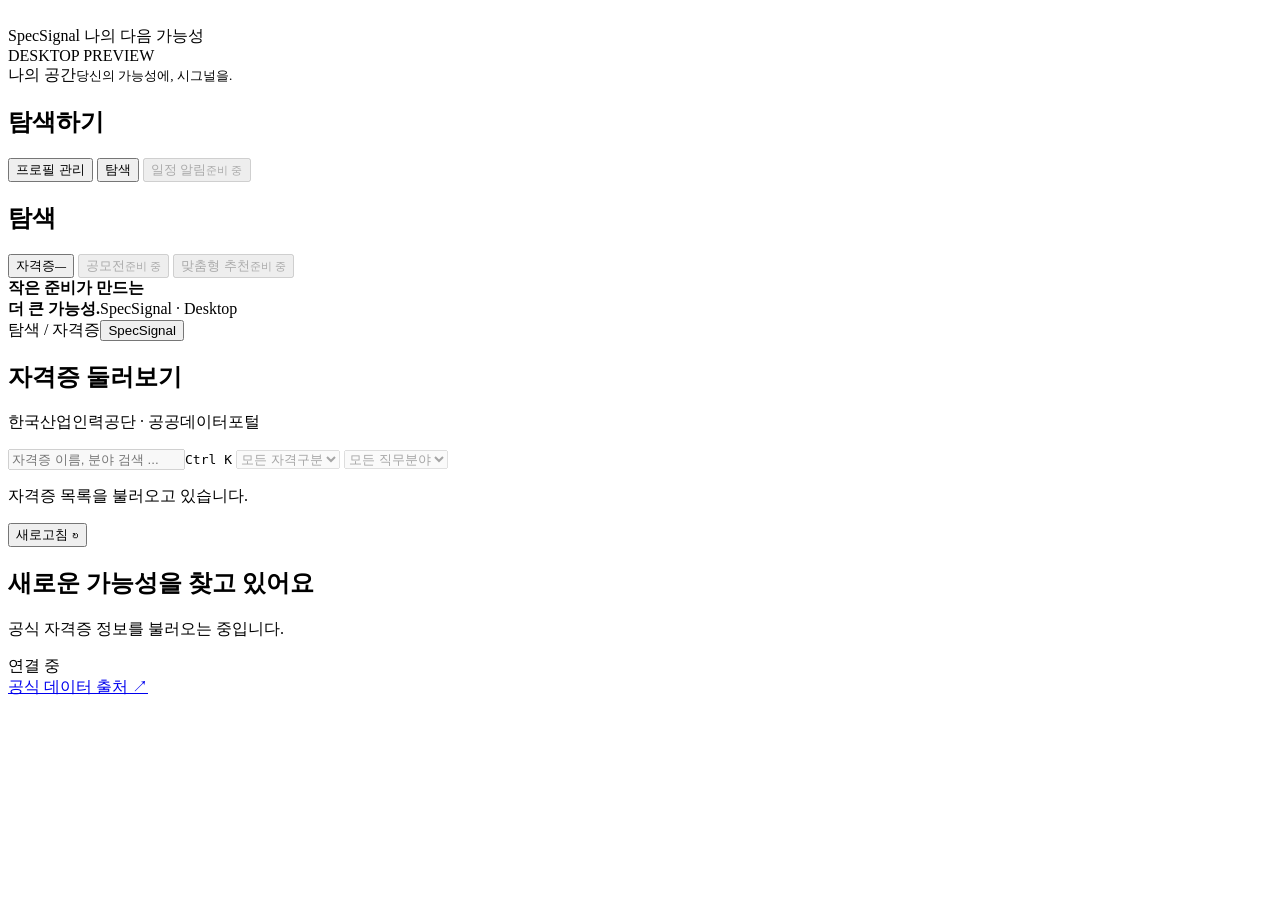
==== src/web/catalog-legacy.html @ 891e995f "프로토타입 데스크톱 앱" ====
﻿<!doctype html>
<html lang="ko">
<head>
  <meta charset="utf-8"><meta name="viewport" content="width=device-width, initial-scale=1">
  <title>SpecSignal · 자격증 둘러보기</title>
  <link rel="stylesheet" href="/catalog-legacy.css"><script src="/catalog-legacy.js" defer></script>
</head>
<body>
  <header class="titlebar">
    <img class="titlebar-art" src="/assets/titlebar.svg" alt="">
    <div class="titlebar-label pywebview-drag-region">SpecSignal <span>나의 다음 가능성</span></div>
    <div class="window-controls" id="window-controls" hidden>
      <button id="window-minimize" type="button" aria-label="창 최소화">−</button>
      <button id="window-maximize" type="button" aria-label="창 최대화 또는 복원">□</button>
      <button id="window-close" type="button" aria-label="앱 닫기">×</button>
    </div>
    <span class="preview-label" id="preview-label">DESKTOP PREVIEW</span>
  </header>
  <div class="app-layout">
    <aside class="sidebar" aria-label="주 메뉴">
      <div class="identity"><span id="profile-name">나의 공간</span><small>당신의 가능성에, 시그널을.</small></div>
      <nav>
        <div class="nav-group">
          <h2>탐색하기</h2>
          <button class="nav-item" id="profile-open" type="button"><img src="/assets/home.svg" alt=""><span>프로필 관리</span></button>
          <button class="nav-item" id="explore" type="button"><img src="/assets/search.svg" alt=""><span>탐색</span></button>
          <button class="nav-item" type="button" disabled title="일정 알림 기능은 준비 중입니다"><img src="/assets/radio.svg" alt=""><span>일정 알림</span><small>준비 중</small></button>
        </div>
        <div class="nav-group">
          <h2>탐색</h2>
          <button class="nav-item active" id="certifications-nav" type="button" aria-current="page"><img src="/assets/list.svg" alt=""><span>자격증</span><small id="count">—</small></button>
          <button class="nav-item" type="button" disabled title="공모전 기능은 준비 중입니다"><img src="/assets/list.svg" alt=""><span>공모전</span><small>준비 중</small></button>
          <button class="nav-item" type="button" disabled title="AI 추천 기능은 준비 중입니다"><img src="/assets/smile.svg" alt=""><span>맞춤형 추천</span><small>준비 중</small></button>
        </div>
      </nav>
      <div class="sidebar-bottom"><strong>작은 준비가 만드는<br>더 큰 가능성.</strong><span>SpecSignal · Desktop</span></div>
    </aside>
    <main id="main-content" class="main-content">
      <div class="workspace-top"><span class="breadcrumb">탐색 <span>/</span> 자격증</span><button class="brand" id="brand-home" type="button">SpecSignal</button></div>
      <section class="page-heading" aria-labelledby="catalog-title"><h1 id="catalog-title">자격증 둘러보기</h1><p>한국산업인력공단 · 공공데이터포털</p></section>
      <section class="catalog" aria-label="자격증 목록">
        <div class="filters">
          <label class="search"><img src="/assets/search-active.svg" alt=""><input id="search" type="search" placeholder="자격증 이름, 분야 검색 ..." aria-label="자격증 이름, 분야 또는 코드 검색" disabled><kbd>Ctrl K</kbd></label>
          <label class="select-wrap"><select id="category" aria-label="자격구분" disabled><option value="">모든 자격구분</option></select><img src="/assets/chevron-short.svg" alt=""></label>
          <label class="select-wrap field-wrap"><select id="field" aria-label="직무분야" disabled><option value="">모든 직무분야</option></select><img src="/assets/chevron.svg" alt=""></label>
        </div>
        <div class="catalog-toolbar"><p id="result-summary" aria-live="polite">자격증 목록을 불러오고 있습니다.</p><button id="reload" type="button" class="text-button">새로고침 ↻</button></div>
        <div id="cards" class="cards" aria-busy="true"></div>
        <div id="empty" class="empty"><div class="loading-ring" aria-hidden="true"></div><h2>새로운 가능성을 찾고 있어요</h2><p>공식 자격증 정보를 불러오는 중입니다.</p></div>
        <button id="more" class="more" type="button" hidden>더 보기</button>
        <details id="error-panel" class="error-panel" hidden><summary>연결 오류 상세</summary><pre id="error"></pre></details>
      </section>
      <footer class="connection" aria-label="데이터 연결 상태"><div><span class="status-dot" id="status-dot"></span><span id="status" role="status" aria-live="polite">연결 중</span><small id="meta"></small></div><a href="https://www.data.go.kr/data/15003024/openapi.do" target="_blank" rel="noreferrer">공식 데이터 출처 ↗</a></footer>
    </main>
  </div>
  <dialog id="info-dialog" class="info-dialog" aria-labelledby="info-title">
    <div class="dialog-toolbar"><span>QUALIFICATION DETAILS</span><button id="close-info" class="icon-button" type="button" aria-label="상세정보 닫기">×</button></div>
    <header class="detail-heading"><p id="info-code"></p><h2 id="info-title">자격증 정보</h2><p>자격증의 기본 정보부터 시험일정까지 한곳에서 확인하세요.</p></header>
    <div class="detail-body">
      <section aria-labelledby="detail-section-title"><div class="section-heading"><h3 id="detail-section-title">자격정보</h3><span>한국산업인력공단 제공</span></div><div id="details-content" aria-live="polite"></div></section>
      <section class="schedule-section" aria-labelledby="schedule-title"><div class="section-heading"><h3 id="schedule-title">시험일정</h3><form id="schedule-form"><label for="year">조회 연도</label><input id="year" type="number" min="1000" max="9999" required><button type="submit">조회</button></form></div><p class="schedule-note">공고된 기간 기준입니다. 같은 회차의 접수기간이 여러 건이면 각각 표시합니다.</p><div id="schedule-content" aria-live="polite"></div></section>
      <p class="detail-disclaimer">응시 전 공식 공고에서 응시요건과 최종 일정을 확인해주세요.</p>
    </div>
  </dialog>
  <dialog id="profile-dialog" class="profile-dialog" aria-labelledby="profile-title">
    <form id="profile-form"><div class="section-heading"><h2 id="profile-title">프로필 관리</h2><button id="profile-close" class="icon-button" type="button" aria-label="프로필 닫기">×</button></div><p>앱에서 사용할 이름을 설정해주세요.</p><label for="display-name">이름</label><input id="display-name" maxlength="20" placeholder="이름을 입력해주세요" autocomplete="nickname"><p class="subtle">이름은 이 기기에만 저장됩니다. 계정 로그인 기능은 준비 중입니다.</p><p id="profile-error" role="alert" hidden></p><button class="primary-button" type="submit">저장하기</button></form>
  </dialog>
</body>
</html>
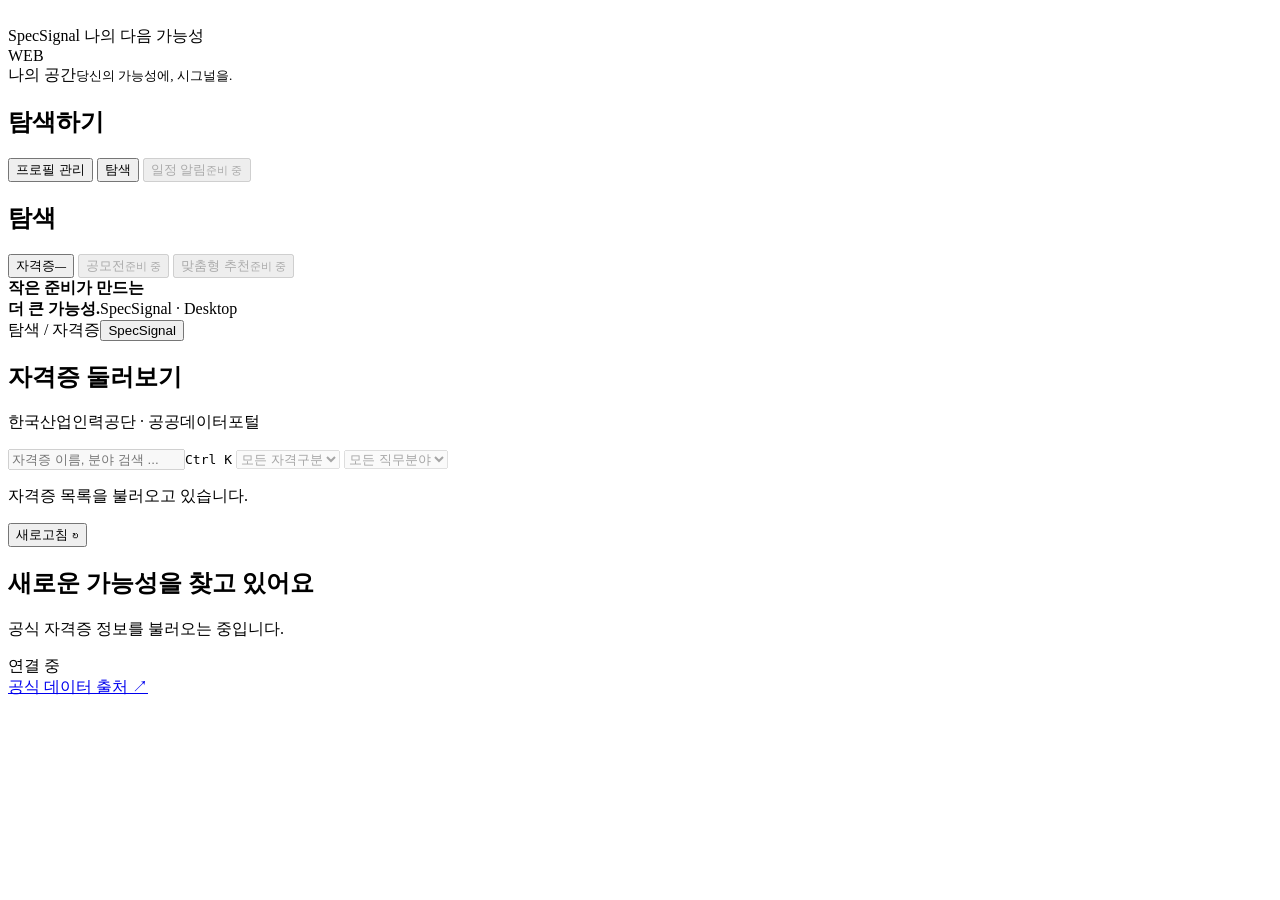
==== commit 1e307fbc: "web switch" ====
--- a/src/web/catalog-legacy.html
+++ b/src/web/catalog-legacy.html
@@ -1,4 +1,4 @@
-﻿<!doctype html>
+<!doctype html>
 <html lang="ko">
 <head>
   <meta charset="utf-8"><meta name="viewport" content="width=device-width, initial-scale=1">
@@ -8,13 +8,9 @@
 <body>
   <header class="titlebar">
     <img class="titlebar-art" src="/assets/titlebar.svg" alt="">
-    <div class="titlebar-label pywebview-drag-region">SpecSignal <span>나의 다음 가능성</span></div>
-    <div class="window-controls" id="window-controls" hidden>
-      <button id="window-minimize" type="button" aria-label="창 최소화">−</button>
-      <button id="window-maximize" type="button" aria-label="창 최대화 또는 복원">□</button>
-      <button id="window-close" type="button" aria-label="앱 닫기">×</button>
-    </div>
-    <span class="preview-label" id="preview-label">DESKTOP PREVIEW</span>
+    <div class="titlebar-label">SpecSignal <span>나의 다음 가능성</span></div>
+
+    <span class="preview-label" id="preview-label">WEB</span>
   </header>
   <div class="app-layout">
     <aside class="sidebar" aria-label="주 메뉴">
